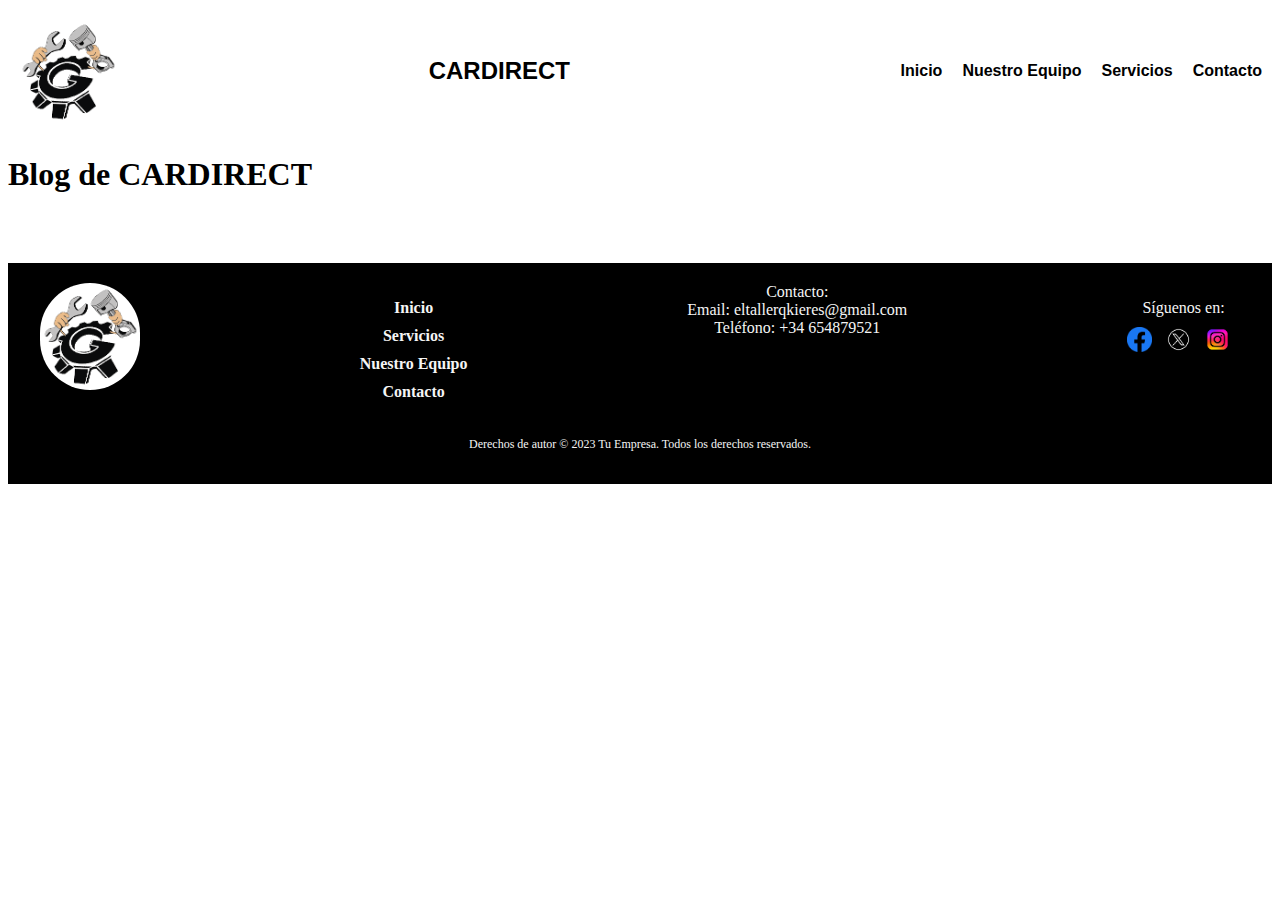
==== Paginaweb 1/Blog.html @ b1d628db "Subir Web" ====
<!DOCTYPE html>
<html lang="es">
<head>
    <meta charset="utf-8">
    <meta name="viewport" content="width=device-width, initial-scale=1">
    <title>Blog - CARDIRECT</title>
    <link rel="stylesheet" type="text/css" href="taller.css">
</head>
<body>
   <header>
    <div class="banner">

        <img class="logo" src="logotaller.png" alt="Logo de la marca">
        

        <h1 class="titulo">CARDIRECT</h1>

        <div class="enlaces">
            <a class="enlace" href="index.html">Inicio</a>
            <a class="enlace" href="Nuestroequipo.html">Nuestro Equipo</a>
            <a class="enlace" href="Servicios.html">Servicios</a>
            <a class="enlace" href="Contacto.html">Contacto</a>
        </div>
    </div>
    </header>

    <nav>
        <!-- Copia el código de tu barra de navegación aquí si es necesario -->
    </nav>

    <main>
        <h1>Blog de CARDIRECT</h1>
        <!-- Agrega aquí tus entradas de blog, promociones y noticias -->
    </main>

     <footer class="footer">
  <div class="footer-container">
    <div class="footer-logo">
      <img src="logotaller.png" alt="Logo de tu empresa">
    </div>
    <div class="footer-links">
      <ul>
        <li><a href="Index.html">Inicio</a></li>
        <li><a href="Servicios.html">Servicios</a></li>
        <li><a href="Nuestroequipo.html">Nuestro Equipo</a></li>
        <li><a href="Contacto.html">Contacto</a></li>
      </ul>
    </div>
    <div class="footer-contact">
      <p>Contacto:</p>
      <p>Email: eltallerqkieres@gmail.com</p>
      <p>Teléfono: +34 654879521</p>
    </div>
    <div class="footer-social">
      <p>Síguenos en:</p>
      <a href="https://www.facebook.com/javier.ortegacobos"><img class="logosocial" src="icono-facebook.png" alt="Facebook"></a>
      <a href="https://twitter.com/Javieerortega_"><img class="logosocial" src="icono-twitter.png" alt="Twitter"></a>
      <a href="https://www.instagram.com/javieerortega4/?hl=es"><img class="logosocial" src="icono-instagram.png" alt="Instagram"></a>
    </div>
  </div>
  <div class="footer-bottom">
    <p>Derechos de autor © 2023 Tu Empresa. Todos los derechos reservados.</p>
  </div>
</footer>
</body>
</html>
---- Paginaweb 1/taller.css ----
.banner {
            color: #fff; 
            padding: 10px; 
            display: flex;
            justify-content: space-between;
            align-items: center;
        }

        
        .logo {
            max-width: 100px; 
        }


        .titulo {
            font-size: 24px; 
            margin-right: 20px; 
            color: black;
            font-family: Tahoma, sans-serif;
        }


        .enlaces {
            display: flex;
            gap: 20px;

        }

        .enlace {
            text-decoration: none;
            color: black;
            font-weight: bold;
            font-family: Tahoma, sans-serif;

        }
        .imagen-bajo-banner {
        	width: 100%;
        	height: 350px;
        }
        .TituCuerpo{
        	text-align: center;
        	margin-top: 50px;
        	font-family: Tahoma, sans-serif;
        }
		.contenedor-gifs {
            display: grid;
            grid-template-columns: repeat(3, 1fr);
            gap: 80px;
            margin-left: 25%; 
            margin-right: 25%;
        }


        .gif-container {
            text-align: center; 
            text-decoration: none;

        }


        .gif {
            width: 80px; 
            display: block;
            align-items: center;
        }


        .texto {
            
            font-weight: bold; 
            text-align: left;
            font-family: Tahoma, sans-serif;
            margin-top: 25px;
        }
        .arti1{
        	text-align: center;
        	
        }

.formulario-contacto {
    max-width: 400px;
    margin: 0 auto;
}

.campo {
    margin-bottom: 20px;
}

label {
    display: block;
    font-weight: bold;
}

input[type="text"],
input[type="email"],
textarea {
    width: 100%;
    padding: 10px;
    border: 1px solid #ccc;
    border-radius: 5px;
}

textarea {
    resize: vertical;
}

.boton-enviar {
    text-align: center;
    margin-top: 10px;
}

input[type="submit"] {
    background-color: #007BFF;
    color: #fff;
    padding: 10px 20px;
    border: none;
    border-radius: 5px;
    cursor: pointer;
}

input[type="submit"]:hover {
    background-color: #0056b3;
}
.footer {
  background-color: black;
  color: whitesmoke;
  padding: 20px 0;
  text-align: center;
  margin-top: 70px;
}


.footer-container {
  display: flex;
  flex-wrap: wrap;
  justify-content: space-between;
  max-width: 1200px;
  margin: 0 auto;
}


.footer-logo img {
  max-width: 100px;
  background-color: white;
  border-radius: 50px;
}
.Descrip{
    font-family: Tahoma, sans-serif;
    margin-left: 40px;
    padding: 8px;

}


.footer-links ul {
  list-style: none;
  padding: 0;
}

.footer-links li {
  margin-bottom: 10px;
  text-decoration: none;
}

.footer-links a {
  color: whitesmoke;
  text-decoration: none;
  font-weight: bold;
}


.footer-contact p {
  margin: 0;
}


.footer-social p {
  margin-bottom: 10px;
  text-decoration: none;
}

.footer-social a {
  margin-right: 10px;
}


.footer-bottom {
  margin-top: 20px;
  font-size: 12px;
}
.logosocial{
    width: 25px;
    height: 25px;
}

        .person-img {
            width: 250px;
            height: 250px;
            object-fit: cover;
            border-radius: 10px;
        }

        .celdas{
        border: 2px solid #fff;
        }


        .person-name {
            font-size: 15px;
            font-family: Tahoma, sans-serif;
            padding: 15px;



        }
        .persona{
            background-color: lightgrey;
            border-collapse: collapse;
            height: 450px;
            width: 80%;
            align-items: center;
            text-align: center;
            margin-left: 100px;
        }
        .Tienda{
            background-color: lightgrey;
            border-collapse: collapse;
            height: 450px;
            width: 80%;
            align-items: center;
            text-align: center;
            margin-left: 100px;
        }
        .productos{
            border: 2px solid #fff;

        }
        .product-img{
            width: 250px;
            height: 250px;
            object-fit: cover;
            border-radius: 10px;
            background-color: orange;
        }
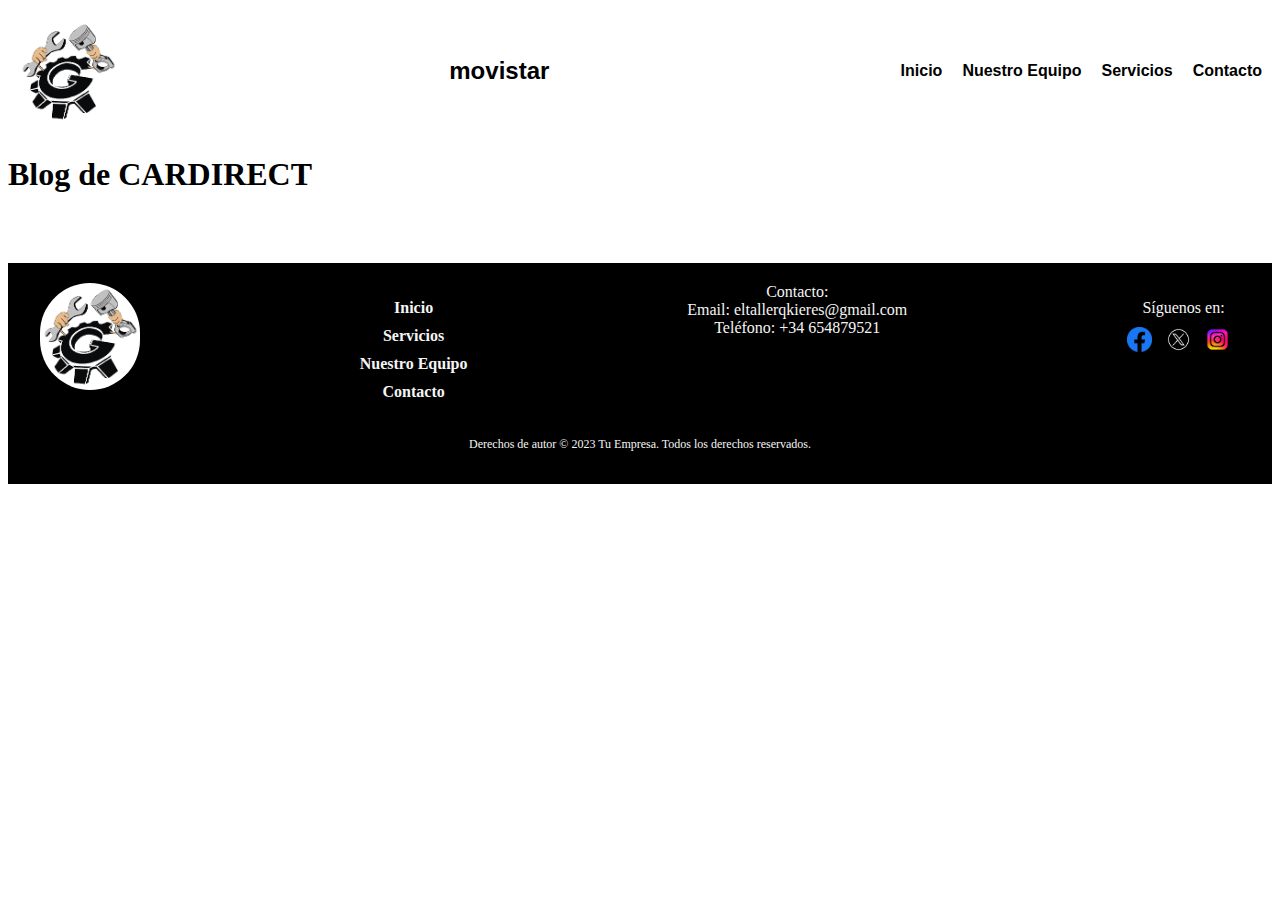
==== commit e6270a2e: "cambio en blog titulo y h1" ====
--- a/Paginaweb 1/Blog.html
+++ b/Paginaweb 1/Blog.html
@@ -3,7 +3,7 @@
 <head>
     <meta charset="utf-8">
     <meta name="viewport" content="width=device-width, initial-scale=1">
-    <title>Blog - CARDIRECT</title>
+    <title>perro - movistar</title>
     <link rel="stylesheet" type="text/css" href="taller.css">
 </head>
 <body>
@@ -13,7 +13,7 @@
         <img class="logo" src="logotaller.png" alt="Logo de la marca">
         
 
-        <h1 class="titulo">CARDIRECT</h1>
+        <h1 class="titulo">movistar</h1>
 
         <div class="enlaces">
             <a class="enlace" href="index.html">Inicio</a>
